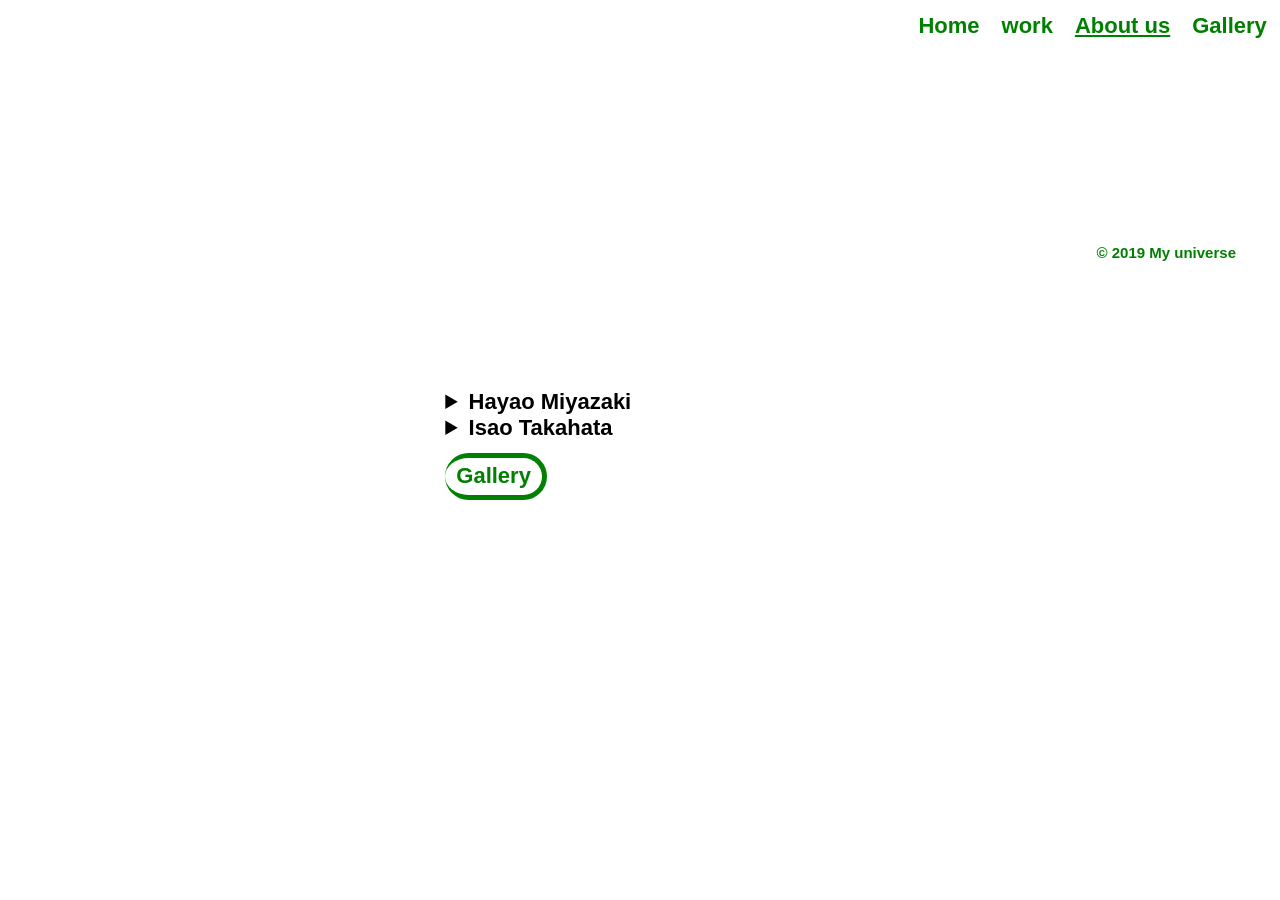
==== About us.html @ df658dbe "Add files via upload" ====
<!DOCTYPE html>
<head>
	<title>universe</title>
	<link href="styles.css" rel="stylesheet">
</head>
 <body class="backstar">
 	<nav>
		
		<a href="Home.html">Home</a>
		<a href="Work.html">work</a>
		<a href="About us.html"class="active">About us</a>
		<a href="Gallery.html">Gallery</a>
	</nav>


	<main>
		
    <section>
      <div class="box ">
        <details>
	<summary>
		Hayao Miyazaki
	</summary>
    
     <p>Hayao Miyazaki (宮崎 駿, Miyazaki Hayao, born January 5, 1941 in Tokyo, Japan) is a famous director of many popular anime films. He also co-founded Studio Ghibli, along with Isao Takahata and Toshio Suzuki. He was almost unknown in the West until the release of Princess Mononoke in 1997. His later film, Spirited Away, went on to be the first anime to ever win an Academy Award. Howl's Moving Castle and The Wind Rises were nominated for Academy Awards (on separate years) but did not win.

Miyazaki's films usually have common themes among them, including the typical struggle between good and evil, environmentalism, and politics. The protagonists are usually strong, independent girls or young women and the villains are typically uncertain in nature with redeeming qualities.

He was announced to retire right after his last feature film, The Wind Rises. He came out of retirement to work on The Wind Rises.</p>
    </details>
   </div>
    
</section>
		<section>
			<div class="box">
				<details>
					<summary>Isao Takahata</summary>
					<p>Isao Takahata (born 29 October 1935 and died 5 April 2018) is one of the most famous directors of anime or Japanese animated films. Born in Ujiyamada (Mie prefecture, Japan, he is a long-term colleague of Hayao Miyazaki and co-head at Studio Ghibli. His four animated films at Studio Ghibli have spanned a remarkable range of genres: war-film (Grave of the Fireflies), romantic drama (Only Yesterday), comedy (My Neighbors the Yamadas), and ecological adventure (Pom Poko). Of these Grave of the Fireflies, in particular, is widely considered one of the greatest animated films ever made. He is amazing at captturing the audiences feelings and emotions.

Graduating from the University of Tokyo with a degree in French literature course in 1959, Takahata joined the newly-created Tōei Dōga animation company (Toei Animation) where a short time later he met Miyazaki, and also directed his first feature film Hols: Prince of the Sun. Ostracized within the company after the financial failure of the film (despite its artistic success), he and Miyazaki left in order to work together, and collaborated on many other films. Unlike most anime directors, Takahata doesn't draw and never worked as an animator before becoming a full fledged director.

According to Hayao Miyazaki, "Music and study are his hobbies". He was born in the same town as fellow director Kon Ichikawa, while Japanese film giant Yasujiro Ozu was raised by his father in nearby Matsusaka.

He study at Sophia University.

Contents[show]
</p>
				</details>



					</section>
		
		
       <a href="Gallery.html"class="button">Gallery</a>

      
       

	</main>
	<footer>
		<p>&copy; 2019 My universe</p>
	</footer>
	


 </body>
---- styles.css ----
* {
	box-sizing: border-box;
}

body {
	font-family: helvetica, sans-serif;
	font-weight: bold;
	margin: 0;
	padding: 0.5em;
	background: #f2f2f2;
	color:black;
	font-size: 22px;
	line-height: 1.2;
}
body{
  display: flex;
  height: 100vh;
  overflow: hidden;
  justify-content: center;
  align-items: center;
  background: url(https://s3-us-west-2.amazonaws.com/s.cdpn.io/127738/unsplahBg2.jpg) no-repeat center / cover;
}
ul{
  padding: 0;
}

button {
  position: relative;
  background: rebeccapurple;
  width: 200px;
  height: 200px;
  border-radius: 50%;
  border:5px solid white;
  color: white;
  font-family: Verdana;
  font-weight: bold;
  font-size: 50px;
  cursor: pointer;
  padding: 0;
}
main {
	max-width: 35em;
	margin: 2em auto;
	border-left: 2px solid white;
	padding: 0 0.5em;
	perspective: 20em;}
header{ 
      height: 3em;
      font-weight: 1em;
      color: red; }
h1,h2, h3 {
	font-size: 2em;
	margin: 0 0 1rem 0;
	padding: 0;
}	

 
p { font-family: sans-serif;
	margin: 0 0 1rem 0;
	border-radius: 2em;
	font-size: 15px;
	color: ;

}
.wiki {
  border-left:1.5em;
  color: red;
}
@keyframes p {
  from { top: 0; left: 0; }
  to   { top: 100px; left: 100px; }
}
img {
	max-width: 90%;
	height: auto;
	margin: 2em;
	border-radius: 2px;

}

}
.hovereffect img {
  display: block;
  position: relative;
  -webkit-transition: all 0.35s;
  transition: all 0.35s;
}



}
.borders {
	border-radius: 5em 10em 5em 10em;
	animation-name: borders;
	animation-duration: 10s;
	animation-timing-function: linear;
	animation-iteration-count: infinite;
	animation-direction: alternate;
	transform: rotateY(20deg);
	transform-origin: center;
	transition: transform 3s;
}

.borders:hover {
	transform: rotateY(-45deg);

}

@keyframes borders {
	from { border-radius: 0 10em 1em 0; }
	to { border-radius: 0 1em 10em 0; }
}

.button{

	border: 5px solid;
	border-radius: 3em;
	padding: 0.25em 0.5em;
	text-decoration: none;
	color: green;
	display: inline-block;
	margin: 0.5em 0;
	transition:  0.25s;
	border-left: 3em;

}

.button:hover {
	color:black;
	

}
.button-1 {
	border: 5px solid;
	border-radius: 3em;
	padding: 0.25em 0.5em;
	text-decoration: none;
	color: green;
	display: inline-block;
	margin: em 0;
	transition:  0.25s;



}

.button-2 {
	border: 5px solid;
	border-radius: 3em;
	padding: 0.25em 0.5em;
	text-decoration: none;
	color: green;
	display: inline-block;
	margin: 2em 0;
	transition:  0.25s;

}
.button-3 {
	border: 5px solid;
	border-radius: 3em;
	padding: 0.25em 0.5em;
	text-decoration: none;
	color: green;
	display: inline-block;
	margin-left: 0.5em 1em;
	transition:  0.25s;

}
.button-4 {
	border: 5px solid;
	border-radius: 3em;
	padding: 0.25em 0.5em;
	text-decoration: none;
	color: green;
	display: inline-block;
	margin: 5em 0;
	transition:  0.25s;
	align-items: 5em;

}

nav {
	position: fixed;
    top: 0;
    left: 0;
    right: 15px;
    width: 100%;
    background: white;
    z-index: 2;
    padding: 0.1em;
    display: flex;
    justify-content: flex-end;
}

nav a {

	color: green;
	margin: 0.5em;
	text-decoration: none;
	transition: color 0.25s;
}

nav a:hover {
     color: #f2c544;
}

.branding {
	position: absolute;
	top: 0;
	left: 0;
}

.active {
	text-decoration: underline;
	position: center;

	
}

.grid{
	margin: 3em;
    display: flex;
    flex-wrap: wrap;
}

.item {
	width: 100%;
    padding: 0.5em;
    transition: all 0.5s;
}
 @media(min-width: 750px) {
.item{
	width: 50%;
}

 }

@media(min-width: 1200px){
.item{
	width: 33.33%
}

summary:hover{
background-color: darkblue:;
color: red;
border-radius: 1em;
padding: 0.25em 0.5em;
font size: 20px;
letter-spacing: 20px;



}
.toggle p {

	opacity: 0;
	transition: all 0.5s;
	height: 0;
	transition-delay: 0.5s;
	transform: translateX(-2em);
	font-weight: 600px;
	font-size: 3em;
	color: white;

	
}
.show p {
	opacity: 1;
	height:100%;
	transform: translateX(0);

}

footer {

	margin: 1em;
	padding: 1em 0.5em 1em 0.5em;
	color: green;
	text-align: right;
	margin-bottom: 400px;
}
.
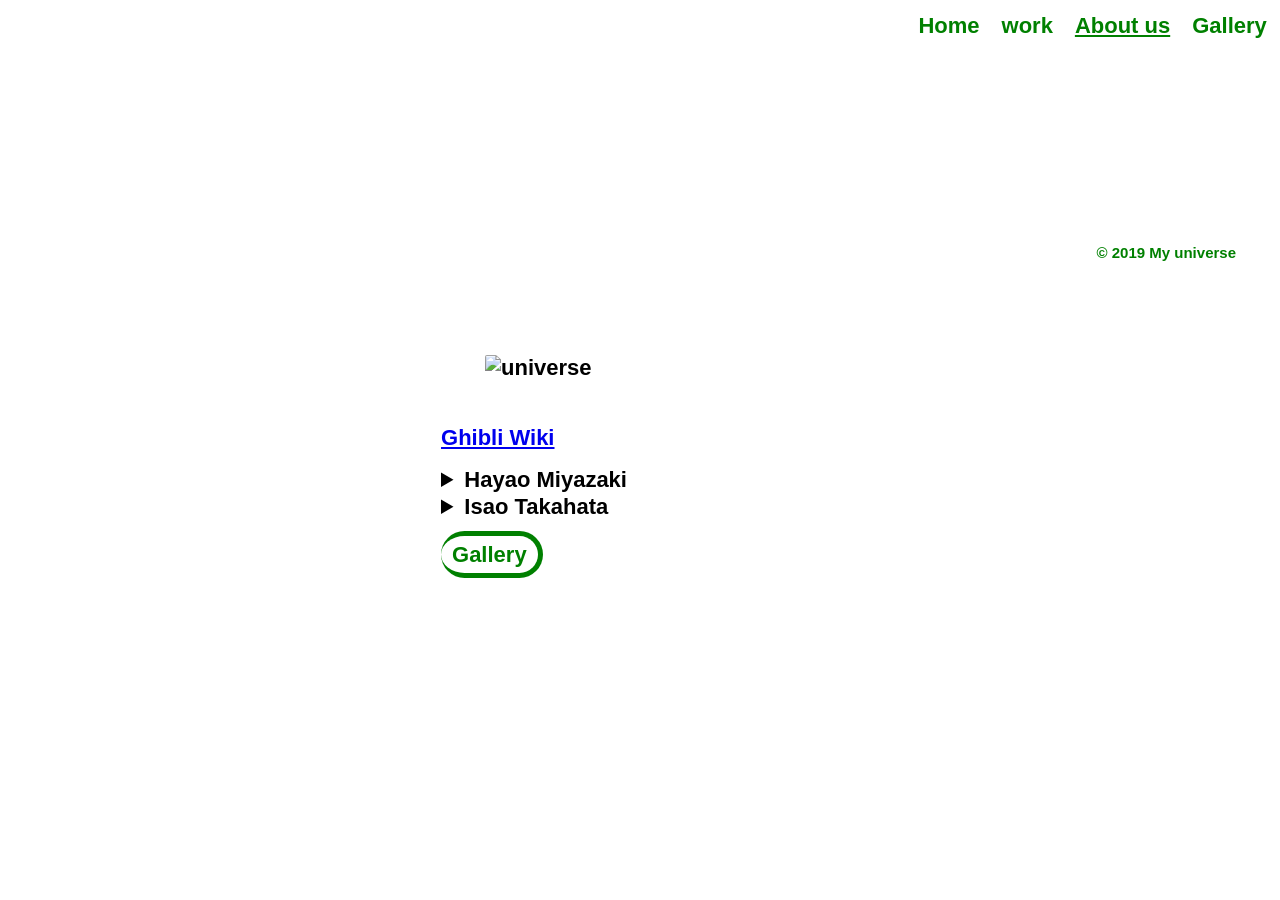
==== commit e6dcb928: "Add files via upload" ====
--- a/About us.html
+++ b/About us.html
@@ -6,7 +6,7 @@
  <body class="backstar">
  	<nav>
 		
-		<a href="Home.html">Home</a>
+		<a href="index.html">Home</a>
 		<a href="Work.html">work</a>
 		<a href="About us.html"class="active">About us</a>
 		<a href="Gallery.html">Gallery</a>
@@ -14,6 +14,12 @@
 
 
 	<main>
+		<div class="col-lg-3 col-md-4 col-sm-6 col-xs-12">
+    <div class="hovereffect">
+        <img class="img-responsive" src="picture/pic-9.GIF" alt="universe"></div>
+           <a href="https://ghibli.fandom.com/wiki/Laputa:_Castle_in_the_Sky">Ghibli Wiki</a>
+				</p>
+            </div>
 		
     <section>
       <div class="box ">
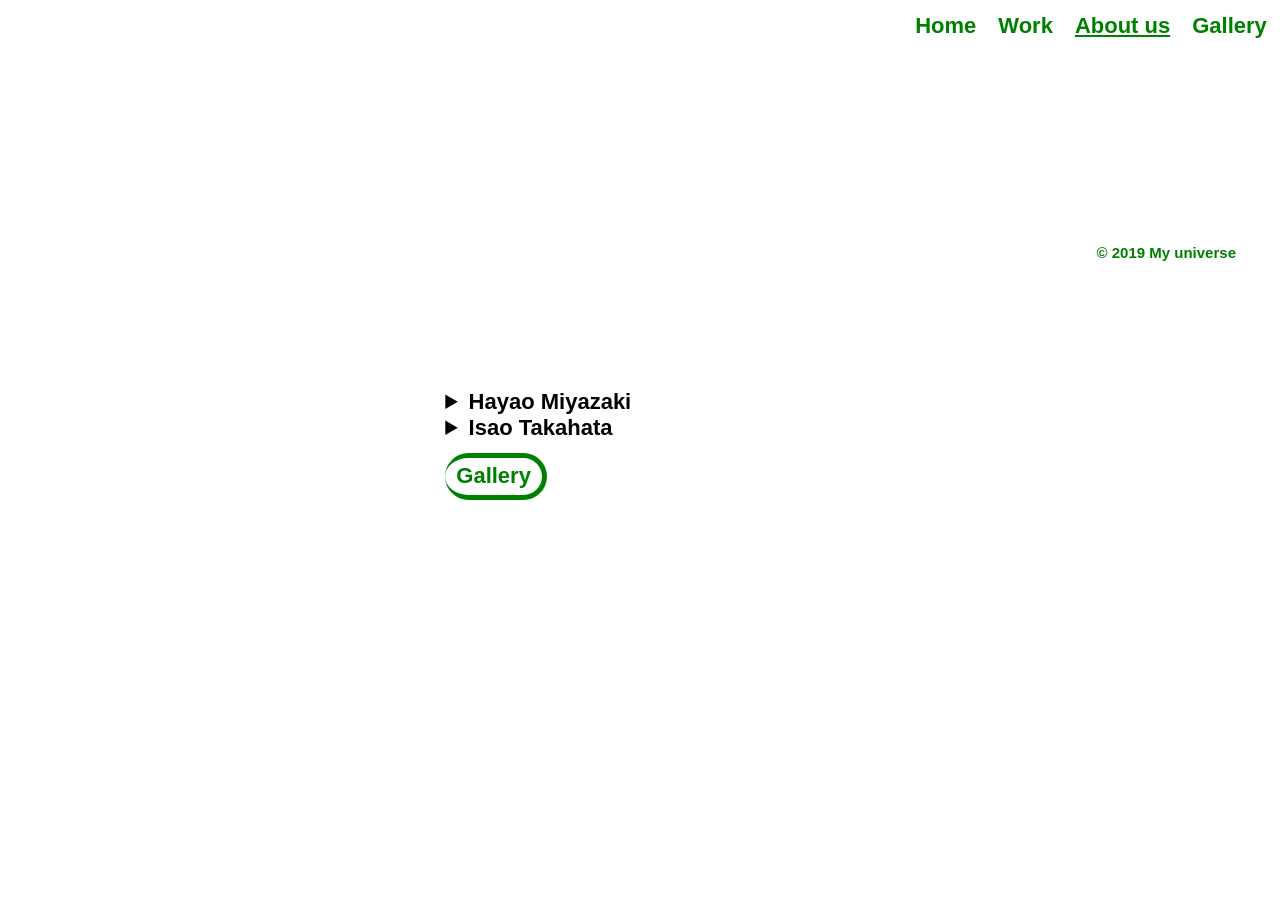
==== commit 5e1f7fef: "Add files via upload" ====
--- a/About us.html
+++ b/About us.html
@@ -7,19 +7,14 @@
  	<nav>
 		
 		<a href="index.html">Home</a>
-		<a href="Work.html">work</a>
+		<a href="Work.html">Work</a>
 		<a href="About us.html"class="active">About us</a>
 		<a href="Gallery.html">Gallery</a>
 	</nav>
 
 
 	<main>
-		<div class="col-lg-3 col-md-4 col-sm-6 col-xs-12">
-    <div class="hovereffect">
-        <img class="img-responsive" src="picture/pic-9.GIF" alt="universe"></div>
-           <a href="https://ghibli.fandom.com/wiki/Laputa:_Castle_in_the_Sky">Ghibli Wiki</a>
-				</p>
-            </div>
+
 		
     <section>
       <div class="box ">
--- a/styles.css
+++ b/styles.css
@@ -62,9 +62,7 @@
 	color: ;
 
 }
-.wiki {
-  border-left:1.5em;
-  color: red;
+
 }
 @keyframes p {
   from { top: 0; left: 0; }
@@ -75,6 +73,7 @@
 	height: auto;
 	margin: 2em;
 	border-radius: 2px;
+	fifti
 
 }
 
